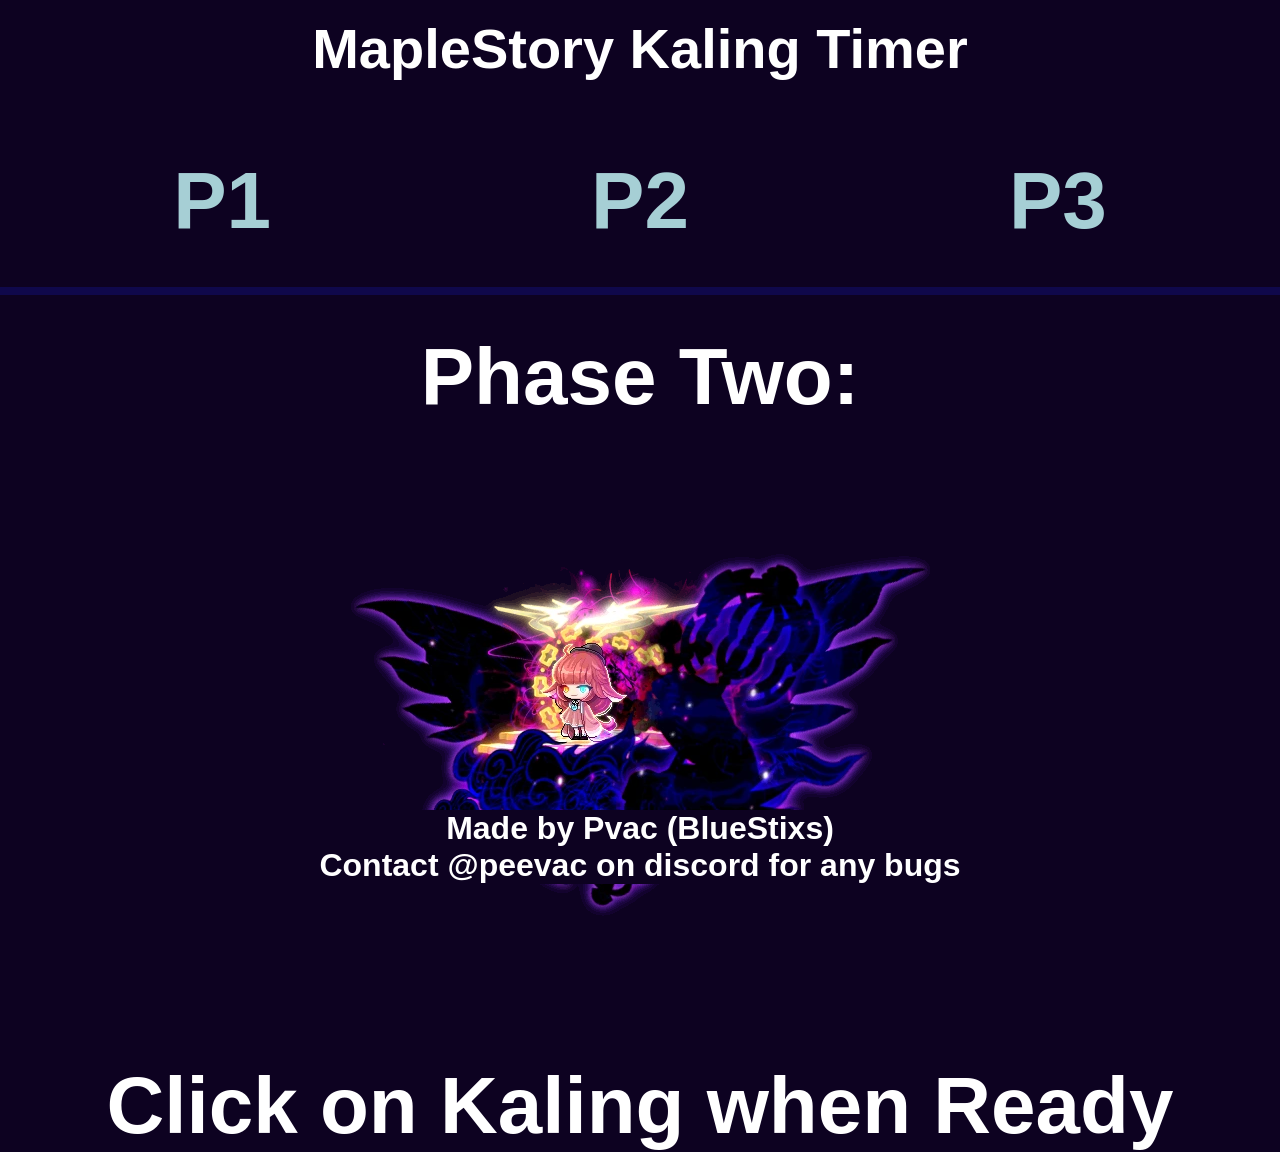
==== p2.html @ 627b8eb4 "aaa" ====
<!DOCTYPE html>
<html lang="en">

<head>
    <title>Kaling Timer</title>
    <meta charset="utf-8">
    <meta http-equiv="X-UA-Compatible" content="IE=edge">
    <meta name= "viewport" content="width=device-width, initial-scale=1">
    
    <link rel="stylesheet" href="style.css">
    <script src="code.js" defer></script>
</head>

<body>
    <div class="header">
        <h1>MapleStory Kaling Timer</h1><br>
        <div class="swaps">
            <button onclick="window.location.href='index.html'">P1</button>
            <button onclick="window.location.href='p2.html'">P2</button>
            <button onclick="window.location.href='p3.html'">P3</button>
        </div>
    </div>
    
    <br><br>

    <div class="mainContainer">
        <h1>Phase Two:</h1>
        <br><br>
        <button class="peril" onclick="phaseTwo()" id="p2"><img src="images/kaling.webp"></button>
        
        <div id="timers">
            <br><br>
            <h1>Click on Kaling when Ready</h1>
        </div>
    </div>

    <div id="footer">
        <h1><a href="youtube.com/@maplestoryweeklyclips/" target="_blank">Made by Pvac (BlueStixs)</a></h1>
        <h1>Contact @peevac on discord for any bugs</h1>
    </div>
</body>
</html>
---- style.css ----
* {
    margin: 0;
    padding: 0;
    background-color: #0D0221;
    font-family:Arial, 'Times New Roman', Times, serif;
}

.header {
    position: sticky;
    background-color: #0D0221;
    border-bottom: #0F084B 0.5rem solid;
}

.header h1 {
    text-align: center;
    color: white;
    font-size: 3.5rem;
    padding: 1rem;
}
.swaps {
    margin: 0 auto;
    text-align: center;
    display: flex; 
    justify-content: center;
}

.swaps button {
    background-color: #0D0221;
    color: #A6CFD5;
    border: 0;
    display: inline-block;
    padding-left: 10rem;
    padding-right: 10rem;
    padding-top: 2.5rem;
    padding-bottom: 2.5rem;
    font-size: 5rem;
    font-weight: bold;
}

.swaps button:hover {
    background-color: #26408B;
    color: #C2E7D9;
    cursor: pointer;
    transition: background-color 0.5s ease;
}

button:focus {
    outline: none;
}

.mainContainer {
    text-align: center;
    margin: 0 auto;
}

.mainContainer h1{
    color: white;
    font-size: 5rem;
}

.mainContainer .peril {
    border: 0;
    background-color: transparent;
    text-align: center;
    padding: 5rem;
    color: #ABD2FA;
    font-size: 5rem;
}

.mainContainer .peril:hover {
    cursor: pointer;
    transform: scale(110%);
    transition: transform 0.2s ease;
}

.mainContainer p {
    color: #ABD2FA;
    font-size: 5rem;
}

#timers button {
    color: #ABD2FA;
    border: 0;
    cursor: pointer;
    font-size: 6rem;
    padding: 5rem;
}

#timers button:hover {
    color: white;
    background-color: #26408B;
    transition: color 0.2s ease;
}

#footer {
    text-align: center;
    position: fixed;
    bottom: 1rem;
    width: 100%;
}

#footer h1, a {
    color: white;
    font-size: 2rem;
    text-decoration: none;
}

#footer a:hover {
    color: yellow;
}
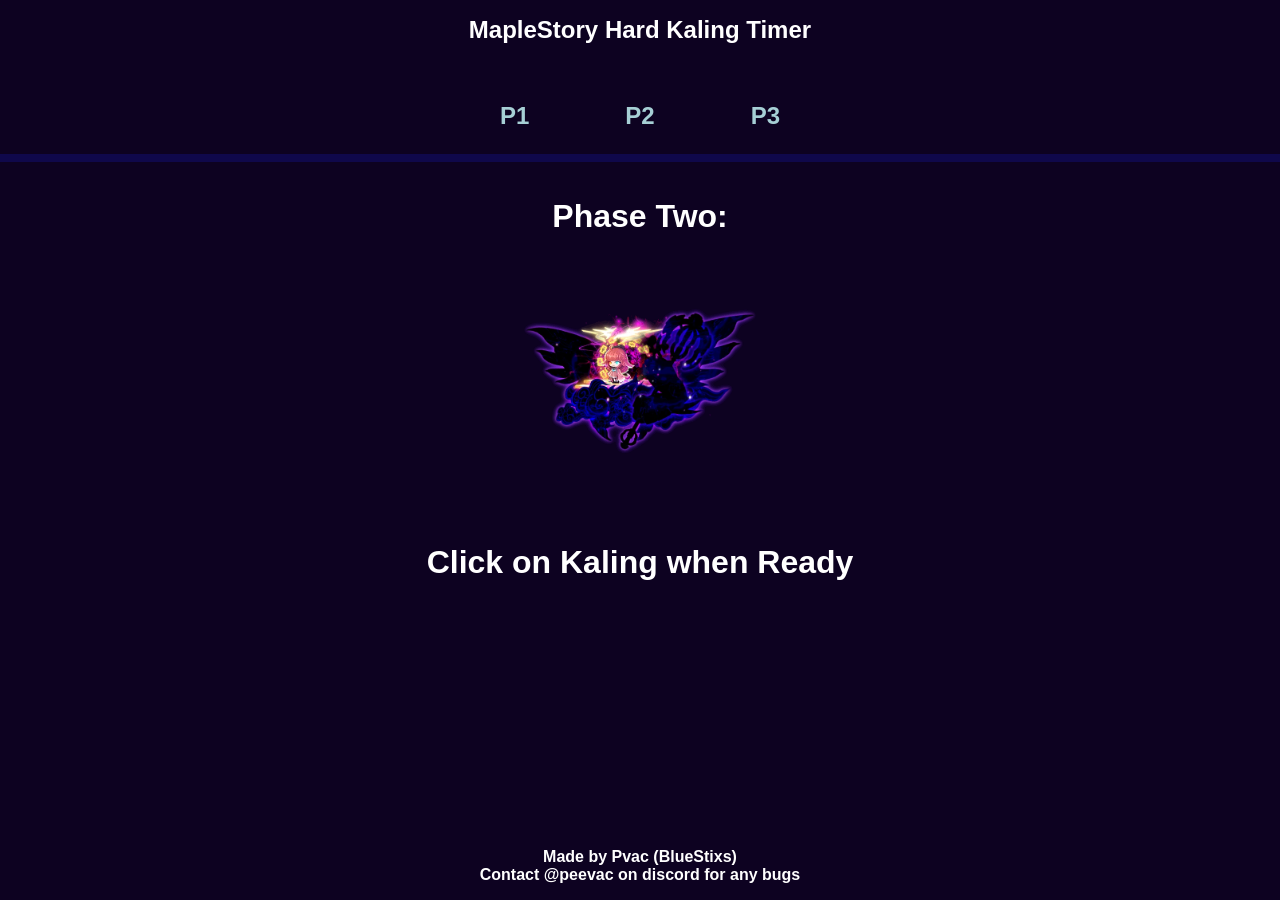
==== commit e0b93889: "fixed header" ====
--- a/p2.html
+++ b/p2.html
@@ -13,7 +13,7 @@
 
 <body>
     <div class="header">
-        <h1>MapleStory Kaling Timer</h1><br>
+        <h1>MapleStory Hard Kaling Timer</h1><br>
         <div class="swaps">
             <button onclick="window.location.href='index.html'">P1</button>
             <button onclick="window.location.href='p2.html'">P2</button>
--- a/style.css
+++ b/style.css
@@ -14,7 +14,7 @@
 .header h1 {
     text-align: center;
     color: white;
-    font-size: 3.5rem;
+    font-size: 1.5rem;
     padding: 1rem;
 }
 .swaps {
@@ -29,11 +29,11 @@
     color: #A6CFD5;
     border: 0;
     display: inline-block;
-    padding-left: 10rem;
-    padding-right: 10rem;
-    padding-top: 2.5rem;
-    padding-bottom: 2.5rem;
-    font-size: 5rem;
+    padding-left: 3rem;
+    padding-right: 3rem;
+    padding-top: 1.5rem;
+    padding-bottom: 1.5rem;
+    font-size: 1.5rem;
     font-weight: bold;
 }
 
@@ -55,16 +55,20 @@
 
 .mainContainer h1{
     color: white;
-    font-size: 5rem;
+    font-size: 2rem;
 }
 
 .mainContainer .peril {
     border: 0;
     background-color: transparent;
     text-align: center;
-    padding: 5rem;
+    padding: 2rem;
     color: #ABD2FA;
     font-size: 5rem;
+}
+
+.mainContainer img {
+    width: 15rem;
 }
 
 .mainContainer .peril:hover {
@@ -82,8 +86,8 @@
     color: #ABD2FA;
     border: 0;
     cursor: pointer;
-    font-size: 6rem;
-    padding: 5rem;
+    font-size: 2rem;
+    padding: 2rem;
 }
 
 #timers button:hover {
@@ -101,7 +105,7 @@
 
 #footer h1, a {
     color: white;
-    font-size: 2rem;
+    font-size: 1rem;
     text-decoration: none;
 }
 
